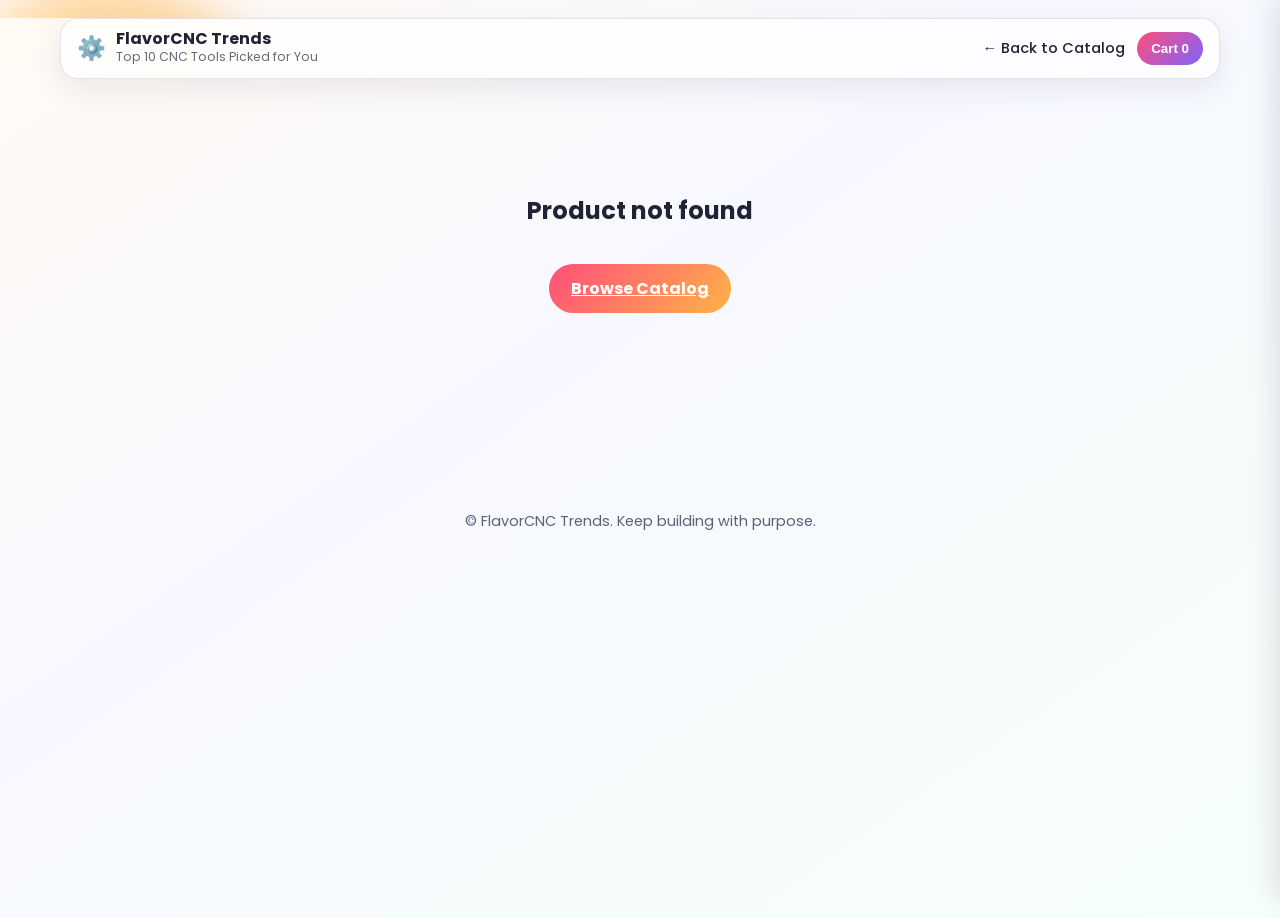
==== product.html @ 71bb29b7 "Create individual product detail page with clickable cards, cart integration" ====
<!DOCTYPE html>
<html lang="en">
<head>
  <meta charset="UTF-8">
  <meta name="viewport" content="width=device-width, initial-scale=1.0">
  <meta name="description" content="CNC product details — specifications, pricing, and add to cart.">
  <title>FlavorCNC Trends | Product</title>
  <link rel="preconnect" href="https://fonts.googleapis.com">
  <link rel="preconnect" href="https://fonts.gstatic.com" crossorigin>
  <link href="https://fonts.googleapis.com/css2?family=Poppins:wght@400;500;600;700;800&display=swap" rel="stylesheet">
  <link rel="stylesheet" href="styles.css">
  <script src="https://www.paypal.com/sdk/js?client-id=sb&currency=USD&intent=capture"></script>
  <script async src="https://pay.google.com/gp/p/js/pay.js"></script>
</head>
<body>
  <div class="flavor-bg" aria-hidden="true">
    <span class="blob blob-1"></span>
    <span class="blob blob-2"></span>
    <span class="blob blob-3"></span>
    <span class="blob blob-4"></span>
  </div>

  <header class="topbar">
    <div class="brand">
      <span class="brand-logo">⚙️</span>
      <div>
        <p class="brand-title">FlavorCNC Trends</p>
        <p class="brand-subtitle">Top 10 CNC Tools Picked for You</p>
      </div>
    </div>
    <nav class="top-links">
      <a href="index.html">← Back to Catalog</a>
      <button id="open-cart-btn" class="cart-chip" type="button">
        Cart <span id="cart-count">0</span>
      </button>
    </nav>
  </header>

  <main class="container">
    <section id="product-detail" class="product-detail"></section>

    <aside id="cart-drawer" class="cart-drawer" aria-label="Shopping cart">
      <div class="cart-header">
        <h2>Your Cart</h2>
        <button id="close-cart-btn" class="icon-btn" type="button" aria-label="Close cart">✕</button>
      </div>
      <div id="cart-items" class="cart-items"></div>
      <div class="cart-footer">
        <div class="cart-row">
          <span>Subtotal</span>
          <strong id="cart-total">$0.00</strong>
        </div>
        <button id="checkout-btn" class="checkout-btn" type="button">Proceed to Checkout</button>
      </div>
    </aside>

    <section id="checkout-section" class="checkout-section hidden">
      <div class="checkout-head">
        <h2>Checkout</h2>
        <p>Pay securely using your preferred method.</p>
      </div>
      <div class="checkout-summary">
        <p>Items: <strong id="checkout-items-count">0</strong></p>
        <p>Total: <strong id="checkout-total">$0.00</strong></p>
      </div>
      <div class="payment-methods">
        <article class="pay-card">
          <h3>PayPal</h3>
          <p>Fast checkout with your PayPal account.</p>
          <div id="paypal-button-container" class="pay-slot"></div>
        </article>
        <article class="pay-card">
          <h3>Google Pay</h3>
          <p>Tap-and-go style payment powered by Google Pay.</p>
          <div id="google-pay-button-container" class="pay-slot"></div>
        </article>
      </div>
      <p id="payment-feedback" class="payment-feedback" aria-live="polite"></p>
      <p class="sandbox-note">Sandbox/test payment mode is enabled by default. Replace credentials before production use.</p>
    </section>
  </main>

  <footer class="footer">
    <p>© <span id="year"></span> FlavorCNC Trends. Keep building with purpose.</p>
  </footer>

  <script src="products.js"></script>
  <script>
    (function () {
      var params = new URLSearchParams(window.location.search);
      var productId = params.get("id");
      var product = (window.PRODUCTS || []).find(function (p) { return p.id === productId; });
      var container = document.getElementById("product-detail");

      if (!product) {
        container.innerHTML = '<div style="text-align:center;padding:4rem 1rem"><h2>Product not found</h2><a href="index.html" class="cta-btn" style="display:inline-block;margin-top:1rem">Browse Catalog</a></div>';
        return;
      }

      container.innerHTML =
        '<article class="detail-card">' +
          '<img class="detail-image" src="' + product.image + '" alt="' + product.name + '">' +
          '<div class="detail-body">' +
            '<h1 class="detail-title">' + product.name + '</h1>' +
            '<p class="meta">⭐ ' + product.rating + ' · ' + product.sales + ' · Trend ' + product.trend + '/100</p>' +
            '<p class="detail-desc">' + product.description + '</p>' +
            '<div class="price-row"><p class="price">$' + product.price.toFixed(2) + '</p><p class="old-price">$' + product.oldPrice.toFixed(2) + '</p></div>' +
            '<div class="detail-actions">' +
              '<button class="add-btn detail-add-btn" type="button" data-add-id="' + product.id + '">Add to Cart</button>' +
              '<a href="index.html" class="ghost-btn">Back to All Products</a>' +
            '</div>' +
          '</div>' +
        '</article>';

      var addBtn = container.querySelector(".detail-add-btn");
      if (addBtn) {
        addBtn.addEventListener("click", function () {
          var cart = window.__appState && window.__appState.cart;
          if (cart) {
            var qty = cart.get(product.id) || 0;
            cart.set(product.id, qty + 1);
            window.__appState.paymentsMounted = false;
            if (window.__renderCart) window.__renderCart();
            document.getElementById("cart-drawer").classList.add("open");
          }
        });
      }
    })();
  </script>
  <script src="payments.js"></script>
  <script src="app.js"></script>
</body>
</html>
---- styles.css ----
:root {
  --berry: #ff4e7a;
  --mango: #ffb347;
  --mint: #59e2c2;
  --grape: #7e63ff;
  --citrus: #ffd95e;
  --cream: #fff9ef;
  --ink: #1f2333;
  --panel: rgba(255, 255, 255, 0.85);
  --border: rgba(30, 30, 70, 0.12);
  --shadow: 0 14px 40px rgba(35, 14, 66, 0.15);
}

* {
  box-sizing: border-box;
}

html,
body {
  margin: 0;
  padding: 0;
  font-family: "Poppins", sans-serif;
  color: var(--ink);
  background: linear-gradient(145deg, #fffaf3 0%, #f7f8ff 40%, #f6fff9 100%);
}

body {
  min-height: 100vh;
}

a {
  color: inherit;
}

.flavor-bg {
  position: fixed;
  inset: 0;
  pointer-events: none;
  z-index: -1;
  overflow: hidden;
}

.blob {
  position: absolute;
  width: 280px;
  height: 280px;
  border-radius: 999px;
  filter: blur(26px);
  opacity: 0.45;
  animation: float 14s ease-in-out infinite;
}

.blob-1 {
  background: var(--mango);
  top: -30px;
  left: -30px;
}

.blob-2 {
  background: var(--berry);
  right: 10%;
  top: 80px;
  animation-delay: -2s;
}

.blob-3 {
  background: var(--grape);
  bottom: 15%;
  left: 8%;
  animation-delay: -4s;
}

.blob-4 {
  background: var(--mint);
  right: -60px;
  bottom: -30px;
  animation-delay: -6s;
}

@keyframes float {
  0%,
  100% {
    transform: translateY(0) translateX(0) scale(1);
  }
  50% {
    transform: translateY(-14px) translateX(8px) scale(1.05);
  }
}

.container {
  width: min(1160px, 92vw);
  margin: 0 auto;
  padding-bottom: 90px;
}

.topbar {
  width: min(1160px, 92vw);
  margin: 18px auto 0;
  display: flex;
  justify-content: space-between;
  align-items: center;
  gap: 20px;
  position: sticky;
  top: 12px;
  z-index: 5;
  background: rgba(255, 255, 255, 0.75);
  border: 1px solid var(--border);
  border-radius: 18px;
  backdrop-filter: blur(12px);
  padding: 12px 16px;
  box-shadow: 0 10px 30px rgba(35, 14, 66, 0.08);
}

.brand {
  display: flex;
  align-items: center;
  gap: 10px;
}

.brand-logo {
  font-size: 1.45rem;
}

.brand-title {
  margin: 0;
  font-weight: 700;
  line-height: 1.05;
}

.brand-subtitle {
  margin: 0;
  font-size: 0.78rem;
  color: #676a7c;
}

.top-links {
  display: flex;
  align-items: center;
  gap: 12px;
}

.top-links a {
  font-size: 0.92rem;
  text-decoration: none;
  font-weight: 500;
}

.cart-chip {
  border: 0;
  border-radius: 999px;
  background: linear-gradient(135deg, var(--berry), var(--grape));
  color: #fff;
  font-weight: 600;
  padding: 9px 14px;
  cursor: pointer;
}

.hero {
  margin-top: 30px;
  background: linear-gradient(130deg, rgba(255, 179, 71, 0.28), rgba(126, 99, 255, 0.22), rgba(89, 226, 194, 0.22));
  border: 1px solid var(--border);
  border-radius: 26px;
  padding: 34px clamp(18px, 4vw, 44px);
  box-shadow: var(--shadow);
}

.eyebrow {
  margin: 0 0 8px 0;
  font-size: 0.85rem;
  letter-spacing: 0.08em;
  text-transform: uppercase;
  color: #6f4f3e;
  font-weight: 600;
}

.hero h1 {
  margin: 0;
  font-size: clamp(1.8rem, 2.9vw, 3rem);
  line-height: 1.12;
}

.hero h1 span {
  color: #3f2bc9;
}

.motivation {
  margin: 14px 0 0;
  font-size: 1.04rem;
  font-weight: 500;
}

.hero-actions {
  display: flex;
  gap: 12px;
  margin-top: 22px;
  flex-wrap: wrap;
}

.cta-btn,
.checkout-btn {
  border: 0;
  border-radius: 999px;
  padding: 12px 22px;
  font-weight: 700;
  cursor: pointer;
  background: linear-gradient(130deg, var(--berry), var(--mango));
  color: #fff;
}

.ghost-btn {
  text-decoration: none;
  border-radius: 999px;
  padding: 11px 20px;
  border: 1px solid rgba(63, 43, 201, 0.26);
  background: rgba(255, 255, 255, 0.75);
  font-weight: 600;
}

.metrics {
  margin-top: 24px;
  display: grid;
  grid-template-columns: repeat(3, minmax(120px, 1fr));
  gap: 12px;
}

.metrics article {
  background: rgba(255, 255, 255, 0.75);
  border: 1px solid var(--border);
  border-radius: 14px;
  padding: 12px;
}

.metrics h3 {
  margin: 0;
  font-size: 1.4rem;
}

.metrics p {
  margin: 4px 0 0;
  font-size: 0.82rem;
  color: #5f6378;
}

.catalog {
  margin-top: 30px;
}

.section-head h2 {
  margin: 0;
  font-size: clamp(1.3rem, 2.4vw, 2rem);
}

.section-head p {
  margin: 6px 0 0;
  color: #5f6378;
}

.filter-row {
  display: flex;
  gap: 8px;
  margin: 16px 0 18px;
  flex-wrap: wrap;
}

.filter-btn {
  border: 1px solid var(--border);
  background: rgba(255, 255, 255, 0.9);
  padding: 8px 13px;
  border-radius: 999px;
  cursor: pointer;
  font-weight: 600;
}

.filter-btn.active {
  background: linear-gradient(120deg, var(--mint), var(--citrus));
  border-color: transparent;
}

.product-grid {
  display: grid;
  grid-template-columns: repeat(auto-fill, minmax(240px, 1fr));
  gap: 16px;
}

.product-card {
  background: var(--panel);
  border: 1px solid var(--border);
  border-radius: 18px;
  overflow: hidden;
  box-shadow: 0 12px 24px rgba(34, 18, 56, 0.08);
  display: flex;
  flex-direction: column;
}

.product-image {
  width: 100%;
  aspect-ratio: 1.1 / 1;
  object-fit: cover;
}

.product-body {
  padding: 14px;
  display: flex;
  flex-direction: column;
  gap: 8px;
  height: 100%;
}

.product-name {
  margin: 0;
  font-size: 1.02rem;
  line-height: 1.25;
}

.meta {
  margin: 0;
  font-size: 0.82rem;
  color: #565b72;
}

.price-row {
  display: flex;
  align-items: baseline;
  gap: 8px;
}

.price {
  margin: 0;
  font-size: 1.2rem;
  font-weight: 700;
}

.old-price {
  margin: 0;
  color: #81859e;
  text-decoration: line-through;
  font-size: 0.86rem;
}

.actions {
  display: flex;
  gap: 8px;
  margin-top: auto;
}

.actions button {
  border: 0;
  border-radius: 10px;
  padding: 9px 10px;
  font-weight: 600;
  cursor: pointer;
  flex: 1;
}

.add-btn {
  background: linear-gradient(120deg, var(--grape), #5b45f4);
  color: #fff;
}

.cart-drawer {
  position: fixed;
  right: -410px;
  top: 0;
  width: min(400px, 92vw);
  height: 100vh;
  background: #fff;
  border-left: 1px solid var(--border);
  box-shadow: -12px 0 30px rgba(30, 20, 60, 0.15);
  display: flex;
  flex-direction: column;
  transition: right 0.3s ease;
  z-index: 10;
}

.cart-drawer.open {
  right: 0;
}

.cart-header,
.cart-footer {
  padding: 16px;
  border-bottom: 1px solid var(--border);
}

.cart-header {
  display: flex;
  justify-content: space-between;
  align-items: center;
}

.cart-header h2 {
  margin: 0;
}

.icon-btn {
  border: 0;
  background: #f1f2ff;
  width: 32px;
  height: 32px;
  border-radius: 8px;
  cursor: pointer;
}

.cart-items {
  flex: 1;
  overflow-y: auto;
  padding: 12px 16px 4px;
  display: grid;
  gap: 12px;
  align-content: start;
}

.empty-cart {
  font-size: 0.92rem;
  color: #5f6378;
  background: #f6f7ff;
  border: 1px dashed rgba(79, 89, 138, 0.3);
  padding: 14px;
  border-radius: 12px;
}

.cart-item {
  border: 1px solid var(--border);
  border-radius: 12px;
  padding: 10px;
  display: grid;
  gap: 8px;
}

.cart-item-top {
  display: flex;
  justify-content: space-between;
  gap: 12px;
}

.cart-item-name {
  margin: 0;
  font-weight: 600;
  line-height: 1.25;
}

.cart-item-price {
  margin: 0;
  font-size: 0.85rem;
  color: #5f6378;
}

.qty-line {
  display: flex;
  justify-content: space-between;
  align-items: center;
}

.qty-controls {
  display: inline-flex;
  align-items: center;
  border: 1px solid var(--border);
  border-radius: 999px;
  overflow: hidden;
}

.qty-controls button {
  border: 0;
  width: 28px;
  height: 28px;
  background: #f2f3ff;
  cursor: pointer;
}

.qty-controls span {
  width: 28px;
  text-align: center;
  font-weight: 600;
}

.remove-btn {
  border: 0;
  background: #ffe9ef;
  color: #b62b56;
  border-radius: 8px;
  padding: 6px 9px;
  font-size: 0.8rem;
  cursor: pointer;
}

.cart-row {
  display: flex;
  justify-content: space-between;
  align-items: center;
}

.checkout-btn {
  width: 100%;
  margin-top: 10px;
}

.checkout-section {
  margin-top: 36px;
  background: rgba(255, 255, 255, 0.88);
  border: 1px solid var(--border);
  border-radius: 22px;
  padding: 22px;
  box-shadow: var(--shadow);
}

.checkout-head h2 {
  margin: 0;
}

.checkout-head p {
  margin: 6px 0 0;
  color: #5f6378;
}

.checkout-summary {
  margin-top: 12px;
  display: flex;
  gap: 14px;
  flex-wrap: wrap;
}

.checkout-summary p {
  margin: 0;
  background: #f7f8ff;
  border: 1px solid rgba(70, 83, 140, 0.2);
  border-radius: 999px;
  padding: 7px 12px;
}

.payment-methods {
  margin-top: 16px;
  display: grid;
  grid-template-columns: repeat(auto-fit, minmax(280px, 1fr));
  gap: 12px;
}

.pay-card {
  border: 1px solid var(--border);
  background: #fff;
  border-radius: 14px;
  padding: 14px;
}

.pay-card h3 {
  margin: 0;
}

.pay-card p {
  margin: 6px 0 10px;
  color: #5f6378;
  font-size: 0.88rem;
}

.pay-slot {
  min-height: 42px;
}

.payment-feedback {
  min-height: 24px;
  margin-top: 14px;
  font-weight: 600;
  color: #2b8f63;
}

.payment-feedback.error {
  color: #cf305f;
}

.sandbox-note {
  margin: 0;
  font-size: 0.8rem;
  color: #5d6178;
}

.footer {
  text-align: center;
  padding: 30px 14px 24px;
  color: #5d6178;
  font-size: 0.9rem;
}

.hidden {
  display: none !important;
}

.product-image-link {
  display: block;
  line-height: 0;
}

.product-name-link {
  text-decoration: none;
}

.product-name-link:hover .product-name {
  color: var(--grape);
}

.product-detail {
  margin-top: 30px;
}

.detail-card {
  display: flex;
  gap: 30px;
  background: var(--panel);
  border: 1px solid var(--border);
  border-radius: 22px;
  overflow: hidden;
  box-shadow: var(--shadow);
  padding: 24px;
  flex-wrap: wrap;
}

.detail-image {
  width: min(420px, 100%);
  aspect-ratio: 1.1 / 1;
  object-fit: cover;
  border-radius: 14px;
  flex-shrink: 0;
}

.detail-body {
  flex: 1;
  min-width: 260px;
  display: flex;
  flex-direction: column;
  gap: 12px;
}

.detail-title {
  margin: 0;
  font-size: clamp(1.3rem, 2vw, 1.8rem);
  line-height: 1.2;
}

.detail-desc {
  margin: 0;
  font-size: 1rem;
  color: #3d4156;
  line-height: 1.5;
}

.detail-actions {
  display: flex;
  gap: 12px;
  margin-top: 8px;
  flex-wrap: wrap;
}

.detail-add-btn {
  border: 0;
  border-radius: 999px;
  padding: 12px 28px;
  font-weight: 700;
  cursor: pointer;
  background: linear-gradient(130deg, var(--grape), #5b45f4);
  color: #fff;
  font-size: 1rem;
}

@media (max-width: 800px) {
  .topbar {
    flex-wrap: wrap;
  }

  .metrics {
    grid-template-columns: 1fr;
  }

  .product-grid {
    grid-template-columns: repeat(auto-fill, minmax(220px, 1fr));
  }
}

@media (max-width: 520px) {
  .top-links {
    width: 100%;
    justify-content: space-between;
  }
}
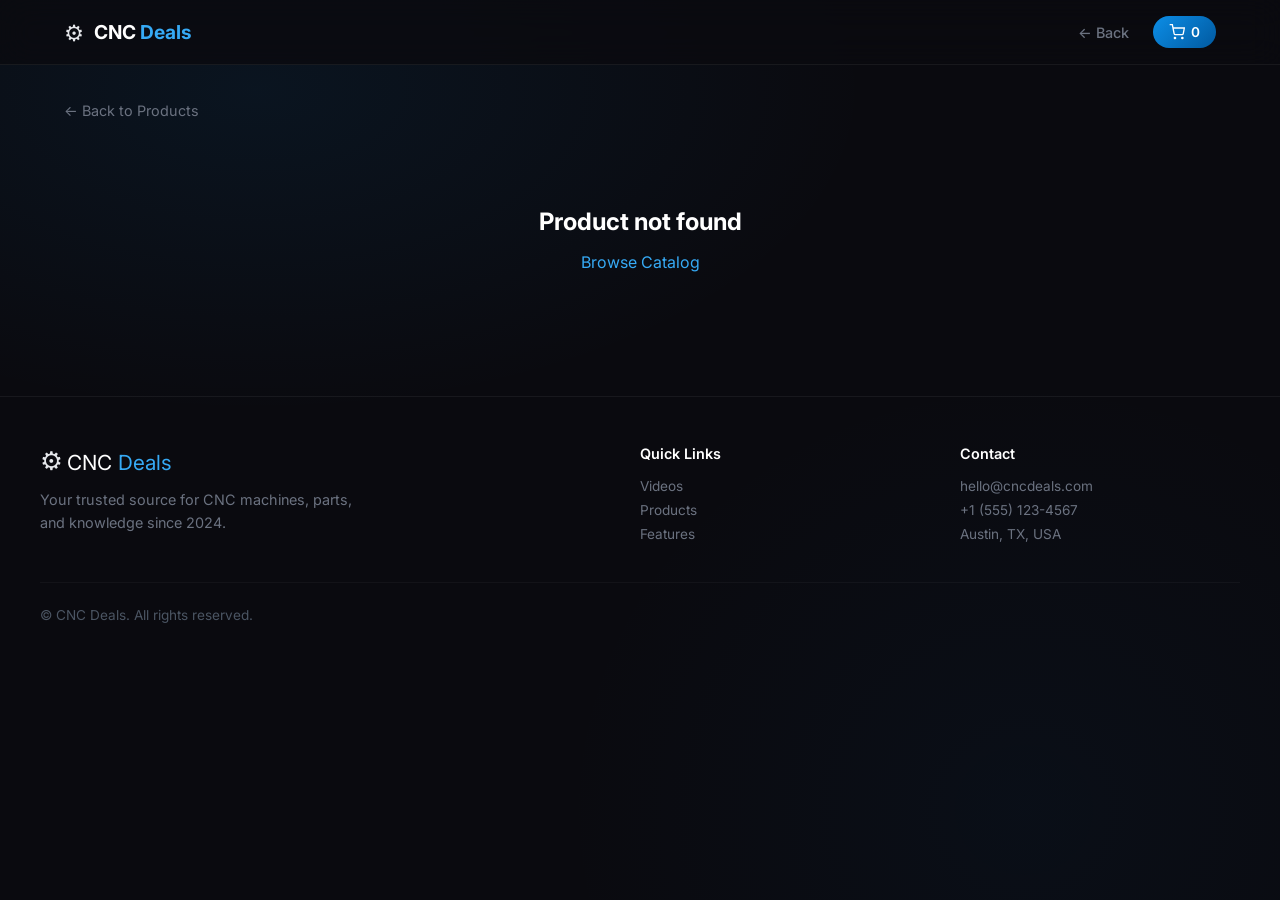
==== commit d84054b6: "Redesign landing page with dynamic video gallery, dark theme, product filtering, testimonials; add d" ====
--- a/product.html
+++ b/product.html
@@ -4,84 +4,128 @@
   <meta charset="UTF-8">
   <meta name="viewport" content="width=device-width, initial-scale=1.0">
   <meta name="description" content="CNC product details — specifications, pricing, and add to cart.">
-  <title>FlavorCNC Trends | Product</title>
+  <title>CNC Deals | Product Detail</title>
   <link rel="preconnect" href="https://fonts.googleapis.com">
   <link rel="preconnect" href="https://fonts.gstatic.com" crossorigin>
-  <link href="https://fonts.googleapis.com/css2?family=Poppins:wght@400;500;600;700;800&display=swap" rel="stylesheet">
+  <link href="https://fonts.googleapis.com/css2?family=Inter:wght@400;500;600;700;800;900&display=swap" rel="stylesheet">
   <link rel="stylesheet" href="styles.css">
   <script src="https://www.paypal.com/sdk/js?client-id=sb&currency=USD&intent=capture"></script>
   <script async src="https://pay.google.com/gp/p/js/pay.js"></script>
+  <style>
+    .detail-section { max-width: 1200px; margin: 0 auto; padding: 100px 24px 60px; }
+    .detail-card { display: flex; gap: 40px; background: rgba(255,255,255,0.03); border: 1px solid rgba(255,255,255,0.06); border-radius: 20px; padding: 32px; flex-wrap: wrap; }
+    .detail-image { width: min(420px, 100%); aspect-ratio: 1.1/1; object-fit: cover; border-radius: 14px; flex-shrink: 0; }
+    .detail-body { flex: 1; min-width: 280px; display: flex; flex-direction: column; gap: 16px; }
+    .detail-title { font-size: clamp(1.4rem, 2vw, 2rem); font-weight: 700; color: #fff; line-height: 1.2; }
+    .detail-desc { color: #9ca3af; line-height: 1.6; }
+    .detail-price-row { display: flex; align-items: baseline; gap: 12px; }
+    .detail-price { font-size: 1.8rem; font-weight: 800; color: #fff; }
+    .detail-old-price { font-size: 1rem; color: #6b7280; text-decoration: line-through; }
+    .detail-add-btn { width: 100%; padding: 14px; border: none; border-radius: 999px; background: linear-gradient(135deg, #0c8ee7, #01599f); color: #fff; font-weight: 700; font-size: 1rem; cursor: pointer; font-family: inherit; transition: all 0.2s; }
+    .detail-add-btn:hover { background: linear-gradient(135deg, #36aaf5, #0c8ee7); }
+    .back-link { color: #6b7280; font-size: 0.9rem; display: inline-flex; align-items: center; gap: 6px; margin-bottom: 24px; }
+    .back-link:hover { color: #36aaf5; }
+    .detail-meta { color: #6b7280; font-size: 0.9rem; }
+    .detail-actions { margin-top: auto; }
+    .nav-links a { display: inline; }
+  </style>
 </head>
 <body>
-  <div class="flavor-bg" aria-hidden="true">
-    <span class="blob blob-1"></span>
-    <span class="blob blob-2"></span>
-    <span class="blob blob-3"></span>
-    <span class="blob blob-4"></span>
-  </div>
+  <div class="noise-bg"></div>
 
-  <header class="topbar">
-    <div class="brand">
-      <span class="brand-logo">⚙️</span>
-      <div>
-        <p class="brand-title">FlavorCNC Trends</p>
-        <p class="brand-subtitle">Top 10 CNC Tools Picked for You</p>
-      </div>
+  <header class="navbar">
+    <div class="nav-inner">
+      <a href="index.html" class="nav-brand">
+        <span class="brand-icon">⚙</span>
+        <span class="brand-text">CNC <span class="brand-accent">Deals</span></span>
+      </a>
+      <nav class="nav-links">
+        <a href="index.html">← Back</a>
+        <button id="open-cart-btn" class="cart-btn" type="button">
+          <svg class="cart-icon" viewBox="0 0 24 24" fill="none" stroke="currentColor" stroke-width="2">
+            <circle cx="9" cy="21" r="1"/><circle cx="20" cy="21" r="1"/>
+            <path d="M1 1h4l2.68 13.39a2 2 0 0 0 2 1.61h9.72a2 2 0 0 0 2-1.61L23 6H6"/>
+          </svg>
+          <span id="cart-count">0</span>
+        </button>
+      </nav>
     </div>
-    <nav class="top-links">
-      <a href="index.html">← Back to Catalog</a>
-      <button id="open-cart-btn" class="cart-chip" type="button">
-        Cart <span id="cart-count">0</span>
-      </button>
-    </nav>
   </header>
 
-  <main class="container">
-    <section id="product-detail" class="product-detail"></section>
+  <main class="detail-section">
+    <a href="index.html" class="back-link">← Back to Products</a>
+    <section id="product-detail"></section>
 
-    <aside id="cart-drawer" class="cart-drawer" aria-label="Shopping cart">
-      <div class="cart-header">
-        <h2>Your Cart</h2>
-        <button id="close-cart-btn" class="icon-btn" type="button" aria-label="Close cart">✕</button>
-      </div>
-      <div id="cart-items" class="cart-items"></div>
-      <div class="cart-footer">
-        <div class="cart-row">
-          <span>Subtotal</span>
-          <strong id="cart-total">$0.00</strong>
+    <aside id="cart-drawer" class="cart-overlay">
+      <div class="cart-drawer">
+        <div class="cart-header">
+          <h2 class="cart-heading">Your Cart</h2>
+          <button id="close-cart-btn" class="cart-close" type="button" aria-label="Close cart">
+            <svg viewBox="0 0 24 24" fill="none" stroke="currentColor" stroke-width="2"><path d="M18 6L6 18M6 6l12 12"/></svg>
+          </button>
         </div>
-        <button id="checkout-btn" class="checkout-btn" type="button">Proceed to Checkout</button>
+        <div id="cart-items" class="cart-items"></div>
+        <div class="cart-footer">
+          <div class="cart-total-row">
+            <span>Total</span>
+            <strong id="cart-total">$0.00</strong>
+          </div>
+          <button id="checkout-btn" class="checkout-btn" type="button">Proceed to Checkout</button>
+        </div>
       </div>
     </aside>
 
     <section id="checkout-section" class="checkout-section hidden">
-      <div class="checkout-head">
-        <h2>Checkout</h2>
-        <p>Pay securely using your preferred method.</p>
+      <div class="checkout-card" style="margin-top:40px">
+        <div class="checkout-header">
+          <h2>Checkout</h2>
+          <p>Pay securely using your preferred method.</p>
+        </div>
+        <div class="checkout-summary">
+          <span>Items: <strong id="checkout-items-count">0</strong></span>
+          <span>Total: <strong id="checkout-total">$0.00</strong></span>
+        </div>
+        <div class="payment-grid">
+          <div class="pay-card">
+            <h3><span class="pay-brand">PayPal</span></h3>
+            <p>Fast checkout with your PayPal account.</p>
+            <div id="paypal-button-container" class="pay-slot"></div>
+          </div>
+          <div class="pay-card">
+            <h3><span class="pay-brand">Google Pay</span></h3>
+            <p>Tap-and-go style payment powered by Google Pay.</p>
+            <div id="google-pay-button-container" class="pay-slot"></div>
+          </div>
+        </div>
+        <p id="payment-feedback" class="payment-feedback"></p>
+        <p class="sandbox-note">Sandbox/test payment mode is enabled by default. Replace credentials before production use.</p>
       </div>
-      <div class="checkout-summary">
-        <p>Items: <strong id="checkout-items-count">0</strong></p>
-        <p>Total: <strong id="checkout-total">$0.00</strong></p>
-      </div>
-      <div class="payment-methods">
-        <article class="pay-card">
-          <h3>PayPal</h3>
-          <p>Fast checkout with your PayPal account.</p>
-          <div id="paypal-button-container" class="pay-slot"></div>
-        </article>
-        <article class="pay-card">
-          <h3>Google Pay</h3>
-          <p>Tap-and-go style payment powered by Google Pay.</p>
-          <div id="google-pay-button-container" class="pay-slot"></div>
-        </article>
-      </div>
-      <p id="payment-feedback" class="payment-feedback" aria-live="polite"></p>
-      <p class="sandbox-note">Sandbox/test payment mode is enabled by default. Replace credentials before production use.</p>
     </section>
   </main>
 
   <footer class="footer">
-    <p>© <span id="year"></span> FlavorCNC Trends. Keep building with purpose.</p>
+    <div class="footer-inner">
+      <div class="footer-brand">
+        <span class="brand-icon">⚙</span>
+        <span class="brand-text">CNC <span class="brand-accent">Deals</span></span>
+        <p>Your trusted source for CNC machines, parts, and knowledge since 2024.</p>
+      </div>
+      <div class="footer-links">
+        <h4>Quick Links</h4>
+        <a href="index.html#videos">Videos</a>
+        <a href="index.html#catalog">Products</a>
+        <a href="index.html#features">Features</a>
+      </div>
+      <div class="footer-links">
+        <h4>Contact</h4>
+        <span>hello@cncdeals.com</span>
+        <span>+1 (555) 123-4567</span>
+        <span>Austin, TX, USA</span>
+      </div>
+    </div>
+    <div class="footer-bottom">
+      <p>&copy; <span id="year"></span> CNC Deals. All rights reserved.</p>
+    </div>
   </footer>
 
   <script src="products.js"></script>
@@ -93,7 +137,7 @@
       var container = document.getElementById("product-detail");
 
       if (!product) {
-        container.innerHTML = '<div style="text-align:center;padding:4rem 1rem"><h2>Product not found</h2><a href="index.html" class="cta-btn" style="display:inline-block;margin-top:1rem">Browse Catalog</a></div>';
+        container.innerHTML = '<div style="text-align:center;padding:4rem 1rem"><h2 style="color:#fff">Product not found</h2><a href="index.html" style="display:inline-block;margin-top:1rem;color:#36aaf5">Browse Catalog</a></div>';
         return;
       }
 
@@ -102,12 +146,14 @@
           '<img class="detail-image" src="' + product.image + '" alt="' + product.name + '">' +
           '<div class="detail-body">' +
             '<h1 class="detail-title">' + product.name + '</h1>' +
-            '<p class="meta">⭐ ' + product.rating + ' · ' + product.sales + ' · Trend ' + product.trend + '/100</p>' +
+            '<p class="detail-meta">⭐ ' + product.rating + ' · ' + product.sales + ' · Trend ' + product.trend + '/100</p>' +
             '<p class="detail-desc">' + product.description + '</p>' +
-            '<div class="price-row"><p class="price">$' + product.price.toFixed(2) + '</p><p class="old-price">$' + product.oldPrice.toFixed(2) + '</p></div>' +
+            '<div class="detail-price-row">' +
+              '<span class="detail-price">$' + product.price.toFixed(2) + '</span>' +
+              '<span class="detail-old-price">$' + product.oldPrice.toFixed(2) + '</span>' +
+            '</div>' +
             '<div class="detail-actions">' +
-              '<button class="add-btn detail-add-btn" type="button" data-add-id="' + product.id + '">Add to Cart</button>' +
-              '<a href="index.html" class="ghost-btn">Back to All Products</a>' +
+              '<button class="detail-add-btn" type="button" data-add-id="' + product.id + '">Add to Cart</button>' +
             '</div>' +
           '</div>' +
         '</article>';
@@ -122,6 +168,7 @@
             window.__appState.paymentsMounted = false;
             if (window.__renderCart) window.__renderCart();
             document.getElementById("cart-drawer").classList.add("open");
+            document.body.style.overflow = "hidden";
           }
         });
       }
--- a/styles.css
+++ b/styles.css
@@ -1,681 +1,387 @@
-:root {
-  --berry: #ff4e7a;
-  --mango: #ffb347;
-  --mint: #59e2c2;
-  --grape: #7e63ff;
-  --citrus: #ffd95e;
-  --cream: #fff9ef;
-  --ink: #1f2333;
-  --panel: rgba(255, 255, 255, 0.85);
-  --border: rgba(30, 30, 70, 0.12);
-  --shadow: 0 14px 40px rgba(35, 14, 66, 0.15);
-}
-
-* {
-  box-sizing: border-box;
-}
-
-html,
+/* ===== RESET & BASE ===== */
+*, *::before, *::after { box-sizing: border-box; margin: 0; padding: 0; }
+html { scroll-behavior: smooth; }
 body {
-  margin: 0;
-  padding: 0;
-  font-family: "Poppins", sans-serif;
-  color: var(--ink);
-  background: linear-gradient(145deg, #fffaf3 0%, #f7f8ff 40%, #f6fff9 100%);
-}
-
-body {
+  font-family: 'Inter', system-ui, sans-serif;
+  background: #0a0a0f;
+  color: #e5e7eb;
   min-height: 100vh;
-}
-
-a {
-  color: inherit;
-}
-
-.flavor-bg {
-  position: fixed;
-  inset: 0;
-  pointer-events: none;
-  z-index: -1;
-  overflow: hidden;
-}
-
-.blob {
-  position: absolute;
-  width: 280px;
-  height: 280px;
-  border-radius: 999px;
-  filter: blur(26px);
-  opacity: 0.45;
-  animation: float 14s ease-in-out infinite;
-}
-
-.blob-1 {
-  background: var(--mango);
-  top: -30px;
-  left: -30px;
-}
-
-.blob-2 {
-  background: var(--berry);
-  right: 10%;
-  top: 80px;
-  animation-delay: -2s;
-}
-
-.blob-3 {
-  background: var(--grape);
-  bottom: 15%;
-  left: 8%;
-  animation-delay: -4s;
-}
-
-.blob-4 {
-  background: var(--mint);
-  right: -60px;
-  bottom: -30px;
-  animation-delay: -6s;
-}
-
-@keyframes float {
-  0%,
-  100% {
-    transform: translateY(0) translateX(0) scale(1);
-  }
-  50% {
-    transform: translateY(-14px) translateX(8px) scale(1.05);
-  }
-}
-
-.container {
-  width: min(1160px, 92vw);
-  margin: 0 auto;
-  padding-bottom: 90px;
-}
-
-.topbar {
-  width: min(1160px, 92vw);
-  margin: 18px auto 0;
-  display: flex;
-  justify-content: space-between;
-  align-items: center;
-  gap: 20px;
-  position: sticky;
-  top: 12px;
-  z-index: 5;
-  background: rgba(255, 255, 255, 0.75);
-  border: 1px solid var(--border);
-  border-radius: 18px;
-  backdrop-filter: blur(12px);
-  padding: 12px 16px;
-  box-shadow: 0 10px 30px rgba(35, 14, 66, 0.08);
-}
-
-.brand {
-  display: flex;
-  align-items: center;
-  gap: 10px;
-}
-
-.brand-logo {
-  font-size: 1.45rem;
-}
-
-.brand-title {
-  margin: 0;
-  font-weight: 700;
-  line-height: 1.05;
-}
-
-.brand-subtitle {
-  margin: 0;
-  font-size: 0.78rem;
-  color: #676a7c;
-}
-
-.top-links {
-  display: flex;
-  align-items: center;
-  gap: 12px;
-}
-
-.top-links a {
-  font-size: 0.92rem;
-  text-decoration: none;
-  font-weight: 500;
-}
-
-.cart-chip {
-  border: 0;
-  border-radius: 999px;
-  background: linear-gradient(135deg, var(--berry), var(--grape));
-  color: #fff;
-  font-weight: 600;
-  padding: 9px 14px;
-  cursor: pointer;
-}
-
+  -webkit-font-smoothing: antialiased;
+}
+a { color: inherit; text-decoration: none; }
+img { max-width: 100%; display: block; }
+
+/* ===== NOISE BG ===== */
+.noise-bg {
+  position: fixed; inset: 0; z-index: -1; pointer-events: none;
+  background:
+    radial-gradient(ellipse 80% 60% at 20% 10%, rgba(12, 142, 231, 0.08) 0%, transparent 60%),
+    radial-gradient(ellipse 60% 80% at 80% 90%, rgba(1, 89, 159, 0.06) 0%, transparent 60%),
+    radial-gradient(ellipse 100% 50% at 50% 50%, rgba(10, 10, 15, 1) 0%, #0a0a0f 100%);
+}
+
+/* ===== NAVBAR ===== */
+.navbar {
+  position: fixed; top: 0; left: 0; right: 0; z-index: 100;
+  background: rgba(10, 10, 15, 0.8);
+  backdrop-filter: blur(16px);
+  border-bottom: 1px solid rgba(255,255,255,0.06);
+}
+.nav-inner {
+  max-width: 1200px; margin: 0 auto;
+  display: flex; align-items: center; justify-content: space-between;
+  padding: 0 24px; height: 64px;
+}
+.nav-brand { display: flex; align-items: center; gap: 10px; font-weight: 700; }
+.brand-icon { font-size: 1.4rem; }
+.brand-text { font-size: 1.2rem; color: #fff; }
+.brand-accent { color: #36aaf5; }
+.nav-links { display: flex; align-items: center; gap: 24px; }
+.nav-links a {
+  font-size: 0.9rem; font-weight: 500; color: #6b7280;
+  transition: color 0.2s;
+}
+.nav-links a:hover { color: #fff; }
+.cart-btn {
+  display: flex; align-items: center; gap: 6px;
+  background: linear-gradient(135deg, #0c8ee7, #01599f);
+  border: none; color: #fff; font-weight: 600;
+  padding: 8px 16px; border-radius: 999px; cursor: pointer;
+  font-family: inherit; font-size: 0.85rem;
+  transition: all 0.2s;
+}
+.cart-btn:hover { background: linear-gradient(135deg, #36aaf5, #0c8ee7); }
+.cart-icon { width: 16px; height: 16px; }
+.mobile-menu-btn {
+  display: none; flex-direction: column; gap: 5px;
+  background: none; border: none; cursor: pointer; padding: 8px;
+}
+.mobile-menu-btn span {
+  display: block; width: 22px; height: 2px; background: #9ca3af; border-radius: 2px; transition: 0.3s;
+}
+
+/* ===== HERO ===== */
 .hero {
-  margin-top: 30px;
-  background: linear-gradient(130deg, rgba(255, 179, 71, 0.28), rgba(126, 99, 255, 0.22), rgba(89, 226, 194, 0.22));
-  border: 1px solid var(--border);
-  border-radius: 26px;
-  padding: 34px clamp(18px, 4vw, 44px);
-  box-shadow: var(--shadow);
-}
-
-.eyebrow {
-  margin: 0 0 8px 0;
-  font-size: 0.85rem;
-  letter-spacing: 0.08em;
-  text-transform: uppercase;
-  color: #6f4f3e;
-  font-weight: 600;
-}
-
-.hero h1 {
-  margin: 0;
-  font-size: clamp(1.8rem, 2.9vw, 3rem);
-  line-height: 1.12;
-}
-
-.hero h1 span {
-  color: #3f2bc9;
-}
-
-.motivation {
-  margin: 14px 0 0;
-  font-size: 1.04rem;
-  font-weight: 500;
-}
-
-.hero-actions {
-  display: flex;
-  gap: 12px;
-  margin-top: 22px;
-  flex-wrap: wrap;
-}
-
-.cta-btn,
+  position: relative; min-height: 100vh;
+  display: flex; align-items: center; overflow: hidden;
+  padding: 120px 24px 80px;
+}
+.hero-bg { position: absolute; inset: 0; overflow: hidden; }
+.hero-glow {
+  position: absolute; border-radius: 50%; filter: blur(80px);
+}
+.hero-glow-1 {
+  width: 500px; height: 500px;
+  background: rgba(12, 142, 231, 0.12);
+  top: -100px; left: -100px;
+  animation: glow-drift 12s ease-in-out infinite;
+}
+.hero-glow-2 {
+  width: 400px; height: 400px;
+  background: rgba(1, 89, 159, 0.1);
+  bottom: -100px; right: -100px;
+  animation: glow-drift 16s ease-in-out infinite reverse;
+}
+@keyframes glow-drift {
+  0%, 100% { transform: translate(0, 0) scale(1); }
+  50% { transform: translate(40px, -30px) scale(1.15); }
+}
+.hero-content { position: relative; max-width: 1200px; margin: 0 auto; width: 100%; }
+.hero-chip {
+  display: inline-flex; align-items: center; gap: 8px;
+  background: rgba(12, 142, 231, 0.1);
+  border: 1px solid rgba(12, 142, 231, 0.2);
+  padding: 8px 16px; border-radius: 999px;
+  font-size: 0.85rem; color: #7cc8fb; font-weight: 500; margin-bottom: 32px;
+}
+.chip-dot { width: 8px; height: 8px; border-radius: 50%; background: #36aaf5; animation: pulse-dot 2s ease-in-out infinite; }
+@keyframes pulse-dot { 0%, 100% { opacity: 1; } 50% { opacity: 0.4; } }
+.hero-title {
+  font-size: clamp(2.8rem, 7vw, 5.5rem); font-weight: 900; line-height: 1.05;
+  color: #fff; letter-spacing: -0.03em; margin-bottom: 24px;
+}
+.gradient-text {
+  background: linear-gradient(135deg, #7cc8fb, #36aaf5, #0c8ee7);
+  -webkit-background-clip: text; -webkit-text-fill-color: transparent;
+  background-clip: text;
+}
+.hero-sub { font-size: 1.1rem; color: #6b7280; max-width: 540px; line-height: 1.6; margin-bottom: 36px; }
+.hero-actions { display: flex; gap: 12px; flex-wrap: wrap; margin-bottom: 48px; }
+.btn-primary {
+  display: inline-flex; align-items: center;
+  background: linear-gradient(135deg, #0c8ee7, #01599f);
+  color: #fff; font-weight: 600; padding: 14px 32px; border-radius: 999px;
+  font-size: 0.95rem; transition: all 0.2s;
+  box-shadow: 0 4px 20px rgba(12, 142, 231, 0.3);
+}
+.btn-primary:hover { transform: translateY(-2px); box-shadow: 0 8px 30px rgba(12, 142, 231, 0.4); }
+.btn-ghost {
+  display: inline-flex; align-items: center; gap: 8px;
+  border: 1px solid rgba(255,255,255,0.1); color: #d1d5db; font-weight: 500;
+  padding: 14px 28px; border-radius: 999px; font-size: 0.95rem; transition: all 0.2s;
+}
+.btn-ghost:hover { border-color: rgba(54, 170, 245, 0.4); color: #fff; }
+.btn-icon { width: 18px; height: 18px; }
+.hero-metrics { display: flex; gap: 40px; }
+.metric { display: flex; flex-direction: column; }
+.metric-value { font-size: 1.8rem; font-weight: 800; color: #fff; }
+.metric-percent { font-size: 1rem; color: #36aaf5; }
+.metric-label { font-size: 0.85rem; color: #6b7280; margin-top: 2px; }
+.scroll-indicator {
+  position: absolute; bottom: 32px; left: 50%; transform: translateX(-50%);
+  animation: bounce-down 2s ease-in-out infinite; color: #4b5563;
+}
+.scroll-arrow { width: 24px; height: 24px; }
+@keyframes bounce-down { 0%, 100% { transform: translateX(-50%) translateY(0); } 50% { transform: translateX(-50%) translateY(8px); } }
+
+/* ===== SECTIONS ===== */
+.section { padding: 80px 24px; max-width: 1200px; margin: 0 auto; }
+.section-header { text-align: center; margin-bottom: 48px; }
+.section-eyebrow {
+  font-size: 0.8rem; font-weight: 600; text-transform: uppercase; letter-spacing: 0.15em;
+  color: #36aaf5; margin-bottom: 12px; display: block;
+}
+.section-title { font-size: clamp(1.8rem, 4vw, 2.8rem); font-weight: 800; color: #fff; margin-bottom: 12px; letter-spacing: -0.02em; }
+.section-desc { color: #6b7280; font-size: 1rem; max-width: 520px; margin: 0 auto; line-height: 1.6; }
+
+/* ===== FILTER ROW ===== */
+.filter-row {
+  display: flex; gap: 8px; justify-content: center; flex-wrap: wrap; margin-bottom: 36px;
+}
+.filter-btn {
+  background: rgba(255,255,255,0.04);
+  border: 1px solid rgba(255,255,255,0.08);
+  color: #6b7280; font-family: inherit; font-size: 0.85rem; font-weight: 500;
+  padding: 8px 18px; border-radius: 999px; cursor: pointer; transition: all 0.2s;
+}
+.filter-btn:hover { border-color: rgba(54, 170, 245, 0.3); color: #d1d5db; }
+.filter-btn.active {
+  background: rgba(12, 142, 231, 0.15); border-color: rgba(12, 142, 231, 0.4);
+  color: #7cc8fb;
+}
+
+/* ===== VIDEO GRID ===== */
+.video-grid { display: grid; grid-template-columns: repeat(auto-fill, minmax(320px, 1fr)); gap: 20px; }
+.video-card {
+  background: rgba(255,255,255,0.03); border: 1px solid rgba(255,255,255,0.06);
+  border-radius: 16px; overflow: hidden; transition: all 0.3s;
+}
+.video-card:hover { border-color: rgba(12, 142, 231, 0.3); transform: translateY(-4px); box-shadow: 0 12px 40px rgba(0,0,0,0.3); }
+.video-frame { position: relative; aspect-ratio: 16 / 9; background: #111; }
+.video-frame iframe { position: absolute; inset: 0; width: 100%; height: 100%; border: 0; }
+.video-info { padding: 16px; }
+.video-category { font-size: 0.75rem; font-weight: 600; text-transform: uppercase; letter-spacing: 0.1em; color: #36aaf5; }
+.video-title { font-size: 1rem; font-weight: 600; color: #fff; margin: 4px 0 8px; }
+.video-desc { font-size: 0.85rem; color: #6b7280; line-height: 1.5; }
+
+/* ===== STATS BANNER ===== */
+.stats-banner {
+  display: grid; grid-template-columns: repeat(4, 1fr);
+  background: linear-gradient(135deg, rgba(12,142,231,0.06), rgba(1,89,159,0.04));
+  border-top: 1px solid rgba(12,142,231,0.1);
+  border-bottom: 1px solid rgba(12,142,231,0.1);
+  padding: 48px 24px; max-width: 100%;
+}
+.stat-item { text-align: center; }
+.stat-number {
+  display: block; font-size: clamp(1.6rem, 3vw, 2.4rem); font-weight: 800;
+  background: linear-gradient(135deg, #7cc8fb, #0c8ee7);
+  -webkit-background-clip: text; -webkit-text-fill-color: transparent;
+  background-clip: text;
+}
+.stat-label { font-size: 0.85rem; color: #6b7280; margin-top: 4px; display: block; }
+
+/* ===== PRODUCT GRID ===== */
+.product-grid { display: grid; grid-template-columns: repeat(auto-fill, minmax(280px, 1fr)); gap: 20px; }
+.product-card {
+  background: rgba(255,255,255,0.03); border: 1px solid rgba(255,255,255,0.06);
+  border-radius: 16px; overflow: hidden; transition: all 0.3s;
+  display: flex; flex-direction: column;
+}
+.product-card:hover { border-color: rgba(12, 142, 231, 0.25); transform: translateY(-4px); box-shadow: 0 12px 40px rgba(0,0,0,0.3); }
+.product-image-wrap {
+  position: relative; height: 200px; overflow: hidden; background: #111;
+  display: flex; align-items: center; justify-content: center;
+}
+.product-image-wrap img { width: 100%; height: 100%; object-fit: cover; transition: transform 0.4s; }
+.product-card:hover .product-image-wrap img { transform: scale(1.05); }
+.product-badge {
+  position: absolute; top: 12px; left: 12px;
+  background: linear-gradient(135deg, #0c8ee7, #01599f);
+  color: #fff; font-size: 0.75rem; font-weight: 700;
+  padding: 4px 12px; border-radius: 999px;
+}
+.product-body { padding: 16px; flex: 1; display: flex; flex-direction: column; }
+.product-name {
+  font-size: 1rem; font-weight: 600; color: #fff; margin-bottom: 4px; line-height: 1.3;
+}
+.product-name a { color: inherit; }
+.product-name a:hover { color: #7cc8fb; }
+.product-meta { font-size: 0.8rem; color: #6b7280; margin-bottom: 8px; }
+.product-desc { font-size: 0.85rem; color: #6b7280; line-height: 1.5; margin-bottom: 12px; flex: 1; }
+.product-price-row { display: flex; align-items: baseline; gap: 8px; margin-bottom: 12px; }
+.product-price { font-size: 1.3rem; font-weight: 700; color: #fff; }
+.product-old-price { font-size: 0.85rem; color: #6b7280; text-decoration: line-through; }
+.product-add-btn {
+  width: 100%; padding: 10px; border: none; border-radius: 999px;
+  background: linear-gradient(135deg, #0c8ee7, #01599f);
+  color: #fff; font-weight: 600; font-size: 0.9rem; cursor: pointer;
+  font-family: inherit; transition: all 0.2s;
+}
+.product-add-btn:hover { background: linear-gradient(135deg, #36aaf5, #0c8ee7); }
+
+/* ===== FEATURES ===== */
+.features-grid { display: grid; grid-template-columns: repeat(auto-fill, minmax(250px, 1fr)); gap: 20px; }
+.feature-card {
+  background: rgba(255,255,255,0.03); border: 1px solid rgba(255,255,255,0.06);
+  border-radius: 16px; padding: 28px; transition: all 0.3s;
+}
+.feature-card:hover { border-color: rgba(12, 142, 231, 0.2); }
+.feature-icon {
+  width: 44px; height: 44px; border-radius: 12px;
+  background: rgba(12, 142, 231, 0.1); display: flex; align-items: center; justify-content: center;
+  margin-bottom: 16px; color: #36aaf5;
+}
+.feature-icon svg { width: 22px; height: 22px; }
+.feature-title { font-size: 1rem; font-weight: 600; color: #fff; margin-bottom: 8px; }
+.feature-desc { font-size: 0.85rem; color: #6b7280; line-height: 1.6; }
+
+/* ===== TESTIMONIALS ===== */
+.testimonials-grid { display: grid; grid-template-columns: repeat(auto-fill, minmax(320px, 1fr)); gap: 20px; }
+.testimonial-card {
+  background: rgba(255,255,255,0.03); border: 1px solid rgba(255,255,255,0.06);
+  border-radius: 16px; padding: 24px; transition: all 0.3s;
+}
+.testimonial-card:hover { border-color: rgba(12, 142, 231, 0.2); }
+.stars { display: flex; gap: 4px; margin-bottom: 12px; }
+.stars svg { width: 16px; height: 16px; color: #f59e0b; }
+.testimonial-content { font-size: 0.9rem; color: #9ca3af; line-height: 1.6; margin-bottom: 16px; font-style: italic; }
+.testimonial-author { display: flex; align-items: center; gap: 12px; }
+.testimonial-avatar {
+  width: 40px; height: 40px; border-radius: 50%;
+  background: linear-gradient(135deg, #0c8ee7, #01599f);
+  display: flex; align-items: center; justify-content: center;
+  color: #fff; font-size: 0.85rem; font-weight: 700;
+}
+.testimonial-name { font-weight: 600; color: #fff; font-size: 0.9rem; }
+.testimonial-role { font-size: 0.8rem; color: #6b7280; }
+
+/* ===== CART DRAWER ===== */
+.cart-overlay {
+  position: fixed; inset: 0; z-index: 200;
+  background: rgba(0,0,0,0.6); backdrop-filter: blur(4px);
+  opacity: 0; visibility: hidden; transition: all 0.3s;
+  display: flex; justify-content: flex-end;
+}
+.cart-overlay.open { opacity: 1; visibility: visible; }
+.cart-drawer {
+  width: min(420px, 100vw); height: 100vh; background: #12121a;
+  border-left: 1px solid rgba(255,255,255,0.06);
+  display: flex; flex-direction: column; transform: translateX(100%); transition: transform 0.3s;
+}
+.cart-overlay.open .cart-drawer { transform: translateX(0); }
+.cart-header {
+  display: flex; justify-content: space-between; align-items: center;
+  padding: 20px 24px; border-bottom: 1px solid rgba(255,255,255,0.06);
+}
+.cart-heading { font-size: 1.2rem; font-weight: 700; color: #fff; }
+.cart-close {
+  background: rgba(255,255,255,0.06); border: none; color: #9ca3af;
+  width: 36px; height: 36px; border-radius: 10px; cursor: pointer;
+  display: flex; align-items: center; justify-content: center; transition: all 0.2s;
+}
+.cart-close:hover { background: rgba(255,255,255,0.1); color: #fff; }
+.cart-close svg { width: 20px; height: 20px; }
+.cart-items { flex: 1; overflow-y: auto; padding: 16px 24px; display: grid; gap: 12px; align-content: start; }
+.cart-empty {
+  text-align: center; padding: 40px 0; color: #6b7280; font-size: 0.9rem;
+}
+.cart-item {
+  background: rgba(255,255,255,0.03); border: 1px solid rgba(255,255,255,0.06);
+  border-radius: 12px; padding: 12px;
+}
+.cart-item-top { display: flex; justify-content: space-between; gap: 12px; margin-bottom: 8px; }
+.cart-item-name { font-weight: 600; color: #fff; font-size: 0.9rem; }
+.cart-item-price { font-size: 0.8rem; color: #6b7280; margin-top: 2px; }
+.cart-item-remove {
+  background: rgba(239, 68, 68, 0.1); border: none; color: #ef4444;
+  padding: 4px 10px; border-radius: 6px; cursor: pointer; font-size: 0.8rem; font-weight: 500;
+}
+.cart-item-bottom { display: flex; justify-content: space-between; align-items: center; }
+.qty-controls { display: inline-flex; align-items: center; border: 1px solid rgba(255,255,255,0.1); border-radius: 999px; overflow: hidden; }
+.qty-controls button {
+  width: 28px; height: 28px; border: none; background: rgba(255,255,255,0.04);
+  color: #9ca3af; cursor: pointer; font-size: 1rem; transition: all 0.2s;
+}
+.qty-controls button:hover { background: rgba(255,255,255,0.08); color: #fff; }
+.qty-controls span { width: 28px; text-align: center; font-size: 0.85rem; font-weight: 600; color: #fff; }
+.cart-item-subtotal { font-weight: 600; color: #fff; font-size: 0.9rem; }
+.cart-footer {
+  padding: 20px 24px; border-top: 1px solid rgba(255,255,255,0.06);
+}
+.cart-total-row { display: flex; justify-content: space-between; align-items: center; margin-bottom: 12px; }
+.cart-total-row span { color: #6b7280; }
+.cart-total-row strong { font-size: 1.3rem; color: #fff; }
 .checkout-btn {
-  border: 0;
-  border-radius: 999px;
-  padding: 12px 22px;
-  font-weight: 700;
-  cursor: pointer;
-  background: linear-gradient(130deg, var(--berry), var(--mango));
-  color: #fff;
-}
-
-.ghost-btn {
-  text-decoration: none;
-  border-radius: 999px;
-  padding: 11px 20px;
-  border: 1px solid rgba(63, 43, 201, 0.26);
-  background: rgba(255, 255, 255, 0.75);
-  font-weight: 600;
-}
-
-.metrics {
-  margin-top: 24px;
-  display: grid;
-  grid-template-columns: repeat(3, minmax(120px, 1fr));
-  gap: 12px;
-}
-
-.metrics article {
-  background: rgba(255, 255, 255, 0.75);
-  border: 1px solid var(--border);
-  border-radius: 14px;
-  padding: 12px;
-}
-
-.metrics h3 {
-  margin: 0;
-  font-size: 1.4rem;
-}
-
-.metrics p {
-  margin: 4px 0 0;
-  font-size: 0.82rem;
-  color: #5f6378;
-}
-
-.catalog {
-  margin-top: 30px;
-}
-
-.section-head h2 {
-  margin: 0;
-  font-size: clamp(1.3rem, 2.4vw, 2rem);
-}
-
-.section-head p {
-  margin: 6px 0 0;
-  color: #5f6378;
-}
-
-.filter-row {
-  display: flex;
-  gap: 8px;
-  margin: 16px 0 18px;
-  flex-wrap: wrap;
-}
-
-.filter-btn {
-  border: 1px solid var(--border);
-  background: rgba(255, 255, 255, 0.9);
-  padding: 8px 13px;
-  border-radius: 999px;
-  cursor: pointer;
-  font-weight: 600;
-}
-
-.filter-btn.active {
-  background: linear-gradient(120deg, var(--mint), var(--citrus));
-  border-color: transparent;
-}
-
-.product-grid {
-  display: grid;
-  grid-template-columns: repeat(auto-fill, minmax(240px, 1fr));
-  gap: 16px;
-}
-
-.product-card {
-  background: var(--panel);
-  border: 1px solid var(--border);
-  border-radius: 18px;
-  overflow: hidden;
-  box-shadow: 0 12px 24px rgba(34, 18, 56, 0.08);
-  display: flex;
-  flex-direction: column;
-}
-
-.product-image {
-  width: 100%;
-  aspect-ratio: 1.1 / 1;
-  object-fit: cover;
-}
-
-.product-body {
-  padding: 14px;
-  display: flex;
-  flex-direction: column;
-  gap: 8px;
-  height: 100%;
-}
-
-.product-name {
-  margin: 0;
-  font-size: 1.02rem;
-  line-height: 1.25;
-}
-
-.meta {
-  margin: 0;
-  font-size: 0.82rem;
-  color: #565b72;
-}
-
-.price-row {
-  display: flex;
-  align-items: baseline;
-  gap: 8px;
-}
-
-.price {
-  margin: 0;
-  font-size: 1.2rem;
-  font-weight: 700;
-}
-
-.old-price {
-  margin: 0;
-  color: #81859e;
-  text-decoration: line-through;
-  font-size: 0.86rem;
-}
-
-.actions {
-  display: flex;
-  gap: 8px;
-  margin-top: auto;
-}
-
-.actions button {
-  border: 0;
-  border-radius: 10px;
-  padding: 9px 10px;
-  font-weight: 600;
-  cursor: pointer;
-  flex: 1;
-}
-
-.add-btn {
-  background: linear-gradient(120deg, var(--grape), #5b45f4);
-  color: #fff;
-}
-
-.cart-drawer {
-  position: fixed;
-  right: -410px;
-  top: 0;
-  width: min(400px, 92vw);
-  height: 100vh;
-  background: #fff;
-  border-left: 1px solid var(--border);
-  box-shadow: -12px 0 30px rgba(30, 20, 60, 0.15);
-  display: flex;
-  flex-direction: column;
-  transition: right 0.3s ease;
-  z-index: 10;
-}
-
-.cart-drawer.open {
-  right: 0;
-}
-
-.cart-header,
-.cart-footer {
-  padding: 16px;
-  border-bottom: 1px solid var(--border);
-}
-
-.cart-header {
-  display: flex;
-  justify-content: space-between;
-  align-items: center;
-}
-
-.cart-header h2 {
-  margin: 0;
-}
-
-.icon-btn {
-  border: 0;
-  background: #f1f2ff;
-  width: 32px;
-  height: 32px;
-  border-radius: 8px;
-  cursor: pointer;
-}
-
-.cart-items {
-  flex: 1;
-  overflow-y: auto;
-  padding: 12px 16px 4px;
-  display: grid;
-  gap: 12px;
-  align-content: start;
-}
-
-.empty-cart {
-  font-size: 0.92rem;
-  color: #5f6378;
-  background: #f6f7ff;
-  border: 1px dashed rgba(79, 89, 138, 0.3);
-  padding: 14px;
-  border-radius: 12px;
-}
-
-.cart-item {
-  border: 1px solid var(--border);
-  border-radius: 12px;
-  padding: 10px;
-  display: grid;
-  gap: 8px;
-}
-
-.cart-item-top {
-  display: flex;
-  justify-content: space-between;
-  gap: 12px;
-}
-
-.cart-item-name {
-  margin: 0;
-  font-weight: 600;
-  line-height: 1.25;
-}
-
-.cart-item-price {
-  margin: 0;
-  font-size: 0.85rem;
-  color: #5f6378;
-}
-
-.qty-line {
-  display: flex;
-  justify-content: space-between;
-  align-items: center;
-}
-
-.qty-controls {
-  display: inline-flex;
-  align-items: center;
-  border: 1px solid var(--border);
-  border-radius: 999px;
-  overflow: hidden;
-}
-
-.qty-controls button {
-  border: 0;
-  width: 28px;
-  height: 28px;
-  background: #f2f3ff;
-  cursor: pointer;
-}
-
-.qty-controls span {
-  width: 28px;
-  text-align: center;
-  font-weight: 600;
-}
-
-.remove-btn {
-  border: 0;
-  background: #ffe9ef;
-  color: #b62b56;
-  border-radius: 8px;
-  padding: 6px 9px;
-  font-size: 0.8rem;
-  cursor: pointer;
-}
-
-.cart-row {
-  display: flex;
-  justify-content: space-between;
-  align-items: center;
-}
-
-.checkout-btn {
-  width: 100%;
-  margin-top: 10px;
-}
-
+  width: 100%; padding: 14px; border: none; border-radius: 999px;
+  background: linear-gradient(135deg, #0c8ee7, #01599f);
+  color: #fff; font-weight: 700; font-size: 0.95rem; cursor: pointer;
+  font-family: inherit; transition: all 0.2s;
+}
+.checkout-btn:hover { background: linear-gradient(135deg, #36aaf5, #0c8ee7); }
+
+/* ===== CHECKOUT ===== */
 .checkout-section {
-  margin-top: 36px;
-  background: rgba(255, 255, 255, 0.88);
-  border: 1px solid var(--border);
-  border-radius: 22px;
-  padding: 22px;
-  box-shadow: var(--shadow);
-}
-
-.checkout-head h2 {
-  margin: 0;
-}
-
-.checkout-head p {
-  margin: 6px 0 0;
-  color: #5f6378;
-}
-
-.checkout-summary {
-  margin-top: 12px;
-  display: flex;
-  gap: 14px;
-  flex-wrap: wrap;
-}
-
-.checkout-summary p {
-  margin: 0;
-  background: #f7f8ff;
-  border: 1px solid rgba(70, 83, 140, 0.2);
-  border-radius: 999px;
-  padding: 7px 12px;
-}
-
-.payment-methods {
-  margin-top: 16px;
-  display: grid;
-  grid-template-columns: repeat(auto-fit, minmax(280px, 1fr));
-  gap: 12px;
-}
-
-.pay-card {
-  border: 1px solid var(--border);
-  background: #fff;
-  border-radius: 14px;
-  padding: 14px;
-}
-
-.pay-card h3 {
-  margin: 0;
-}
-
-.pay-card p {
-  margin: 6px 0 10px;
-  color: #5f6378;
-  font-size: 0.88rem;
-}
-
-.pay-slot {
-  min-height: 42px;
-}
-
-.payment-feedback {
-  min-height: 24px;
-  margin-top: 14px;
-  font-weight: 600;
-  color: #2b8f63;
-}
-
-.payment-feedback.error {
-  color: #cf305f;
-}
-
-.sandbox-note {
-  margin: 0;
-  font-size: 0.8rem;
-  color: #5d6178;
-}
-
-.footer {
-  text-align: center;
-  padding: 30px 14px 24px;
-  color: #5d6178;
-  font-size: 0.9rem;
-}
-
-.hidden {
-  display: none !important;
-}
-
-.product-image-link {
-  display: block;
-  line-height: 0;
-}
-
-.product-name-link {
-  text-decoration: none;
-}
-
-.product-name-link:hover .product-name {
-  color: var(--grape);
-}
-
-.product-detail {
-  margin-top: 30px;
-}
-
-.detail-card {
-  display: flex;
-  gap: 30px;
-  background: var(--panel);
-  border: 1px solid var(--border);
-  border-radius: 22px;
-  overflow: hidden;
-  box-shadow: var(--shadow);
-  padding: 24px;
-  flex-wrap: wrap;
-}
-
-.detail-image {
-  width: min(420px, 100%);
-  aspect-ratio: 1.1 / 1;
-  object-fit: cover;
-  border-radius: 14px;
-  flex-shrink: 0;
-}
-
-.detail-body {
-  flex: 1;
-  min-width: 260px;
-  display: flex;
-  flex-direction: column;
-  gap: 12px;
-}
-
-.detail-title {
-  margin: 0;
-  font-size: clamp(1.3rem, 2vw, 1.8rem);
-  line-height: 1.2;
-}
-
-.detail-desc {
-  margin: 0;
-  font-size: 1rem;
-  color: #3d4156;
-  line-height: 1.5;
-}
-
-.detail-actions {
-  display: flex;
-  gap: 12px;
-  margin-top: 8px;
-  flex-wrap: wrap;
-}
-
-.detail-add-btn {
-  border: 0;
-  border-radius: 999px;
-  padding: 12px 28px;
-  font-weight: 700;
-  cursor: pointer;
-  background: linear-gradient(130deg, var(--grape), #5b45f4);
-  color: #fff;
-  font-size: 1rem;
-}
-
-@media (max-width: 800px) {
-  .topbar {
-    flex-wrap: wrap;
-  }
-
-  .metrics {
-    grid-template-columns: 1fr;
-  }
-
-  .product-grid {
-    grid-template-columns: repeat(auto-fill, minmax(220px, 1fr));
-  }
-}
-
-@media (max-width: 520px) {
-  .top-links {
-    width: 100%;
-    justify-content: space-between;
-  }
-}
+  max-width: 1200px; margin: 0 auto; padding: 0 24px 80px;
+}
+.checkout-card {
+  background: rgba(255,255,255,0.03); border: 1px solid rgba(255,255,255,0.06);
+  border-radius: 20px; padding: 32px;
+}
+.checkout-header { margin-bottom: 20px; }
+.checkout-header h2 { font-size: 1.5rem; font-weight: 700; color: #fff; }
+.checkout-header p { color: #6b7280; font-size: 0.9rem; margin-top: 4px; }
+.checkout-summary { display: flex; gap: 16px; margin-bottom: 24px; }
+.checkout-summary span {
+  background: rgba(255,255,255,0.04); border: 1px solid rgba(255,255,255,0.06);
+  padding: 8px 16px; border-radius: 999px; font-size: 0.9rem; color: #d1d5db;
+}
+.payment-grid { display: grid; grid-template-columns: repeat(auto-fit, minmax(280px, 1fr)); gap: 16px; margin-bottom: 16px; }
+.pay-card { background: rgba(255,255,255,0.03); border: 1px solid rgba(255,255,255,0.06); border-radius: 14px; padding: 20px; }
+.pay-card h3 { margin-bottom: 4px; }
+.pay-brand { font-size: 1rem; color: #fff; }
+.pay-card p { font-size: 0.85rem; color: #6b7280; margin-bottom: 12px; }
+.pay-slot { min-height: 44px; }
+.payment-feedback { min-height: 24px; font-size: 0.9rem; font-weight: 500; color: #10b981; }
+.payment-feedback.error { color: #ef4444; }
+.sandbox-note { font-size: 0.8rem; color: #6b7280; margin-top: 12px; }
+.hidden { display: none !important; }
+
+/* ===== FOOTER ===== */
+.footer { border-top: 1px solid rgba(255,255,255,0.06); padding: 48px 24px 24px; }
+.footer-inner { max-width: 1200px; margin: 0 auto; display: grid; grid-template-columns: 2fr 1fr 1fr; gap: 40px; margin-bottom: 32px; }
+.footer-brand .brand-icon { font-size: 1.6rem; }
+.footer-brand .brand-text { font-size: 1.3rem; }
+.footer-brand p { color: #6b7280; font-size: 0.9rem; margin-top: 12px; max-width: 320px; line-height: 1.6; }
+.footer-links h4 { color: #fff; font-size: 0.9rem; font-weight: 600; margin-bottom: 16px; }
+.footer-links a, .footer-links span { display: block; color: #6b7280; font-size: 0.85rem; margin-bottom: 8px; transition: color 0.2s; }
+.footer-links a:hover { color: #36aaf5; }
+.footer-bottom { max-width: 1200px; margin: 0 auto; padding-top: 24px; border-top: 1px solid rgba(255,255,255,0.04); }
+.footer-bottom p { color: #4b5563; font-size: 0.85rem; }
+
+/* ===== RESPONSIVE ===== */
+@media (max-width: 768px) {
+  .nav-links a { display: none; }
+  .mobile-menu-btn { display: flex; }
+  .hero-metrics { gap: 24px; }
+  .metric-value { font-size: 1.4rem; }
+  .stats-banner { grid-template-columns: repeat(2, 1fr); gap: 24px; }
+  .video-grid, .product-grid, .features-grid, .testimonials-grid { grid-template-columns: 1fr; }
+  .footer-inner { grid-template-columns: 1fr; gap: 24px; }
+}
+@media (max-width: 480px) {
+  .hero { padding: 100px 16px 60px; }
+  .section { padding: 60px 16px; }
+  .hero-actions { flex-direction: column; }
+  .btn-primary, .btn-ghost { width: 100%; justify-content: center; }
+}
